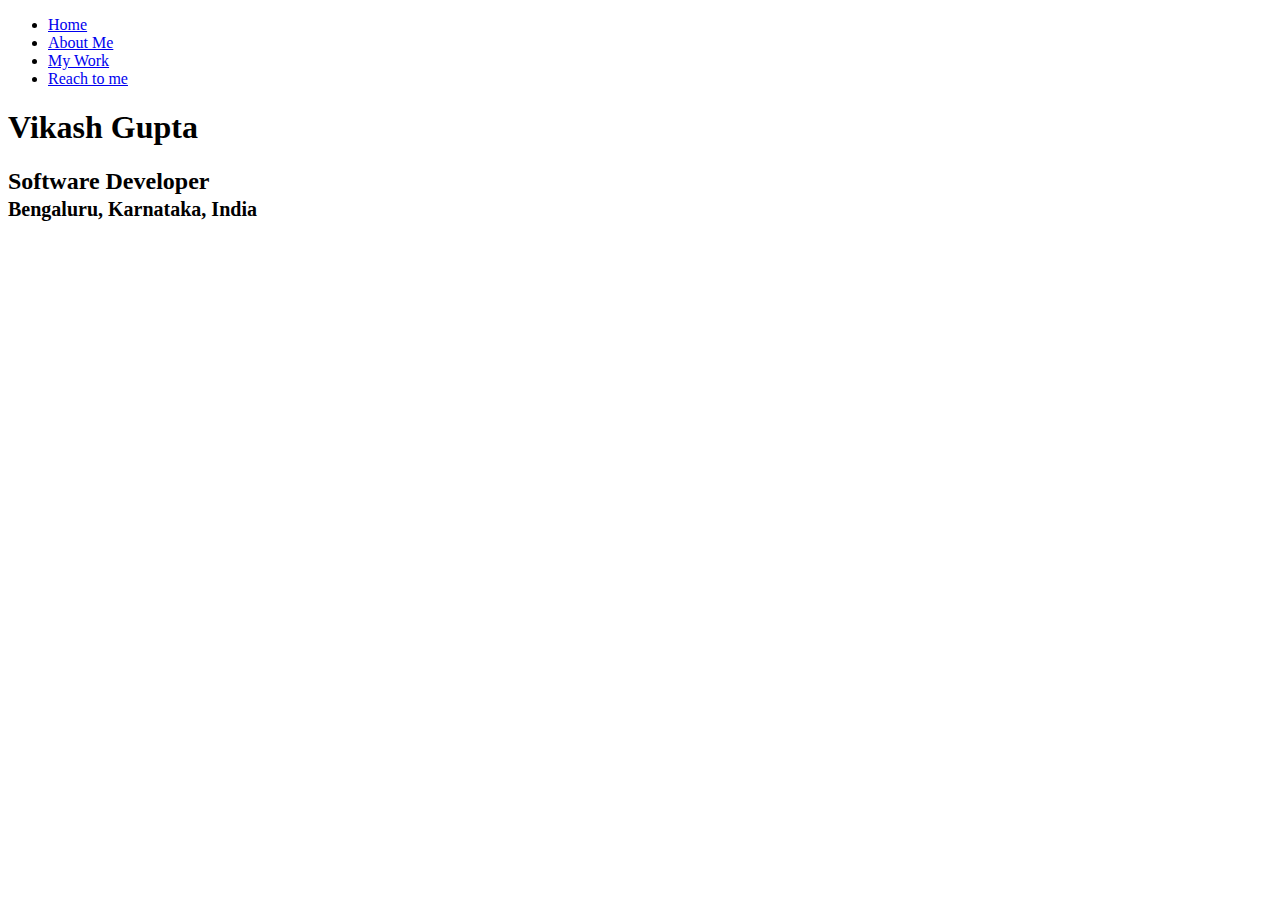
==== index.html @ 74108fb8 "Update index.html" ====
<!DOCTYPE html>
<html lang="en">

<head>
  <meta charset="UTF-8">
  <meta name="viewport" content="width=device-width, initial-scale=1.0">
  <meta http-equiv="X-UA-Compatible" content="ie=edge">
  <link rel="stylesheet" href="https://use.fontawesome.com/releases/v5.2.0/css/all.css" integrity="sha384-hWVjflwFxL6sNzntih27bfxkr27PmbbK/iSvJ+a4+0owXq79v+lsFkW54bOGbiDQ"
    crossorigin="anonymous">

  <link rel="stylesheet" href="css/main.css">
  <title>Welcome To My Portfolio</title>
</head>

<body id="bg-img">
  <header>
    <div class="menu-btn">
      <div class="btn-line"></div>
      <div class="btn-line"></div>
      <div class="btn-line"></div>
    </div>

    <nav class="menu">
      <div class="menu-branding">
        <div class="portrait"></div>
      </div>
      <ul class="menu-nav">
        <li class="nav-item current">
          <a href="index.html" class="nav-link">
            Home
          </a>
        </li>
        <li class="nav-item">
          <a href="https://about.me/vikashgupta" class="nav-link">
            About Me
          </a>
        </li>
        <li class="nav-item">
          <a href="work.html" class="nav-link">
            My Work
          </a>
        </li>
        <li class="nav-item">
          <a href="contact.html" class="nav-link">
            Reach to me
          </a>
        </li>
      </ul>
    </nav>
  </header>

  <main id="home">
    <h1 class="lg-heading">
      Vikash
      <span class="text-secondary">Gupta</span>
    </h1>
    <h2 class="sm-heading">
      Software Developer<br> <small class="text-secondary">Bengaluru, Karnataka, India</small>
    </h2>
    <div class="icons">
      <a href="https://twitter.com/vikashgpt16">
        <i class="fab fa-twitter fa-2x"></i>
      </a>
      <a href="https://wa.link/hup95p">
        <i class="fab fa-whatsapp fa-2x"></i>
      </a>
      <a href="https://www.linkedin.com/in/vikashgpt2020/">
        <i class="fab fa-linkedin fa-2x"></i>
      </a>
      <a href="https://vikashgpt.github.io/portfolio.github.io">
        <i class="fab fa-github fa-2x"></i>
      </a>
    </div>
  </main>

  <script src="js/main.js"></script>
</body>

</html>
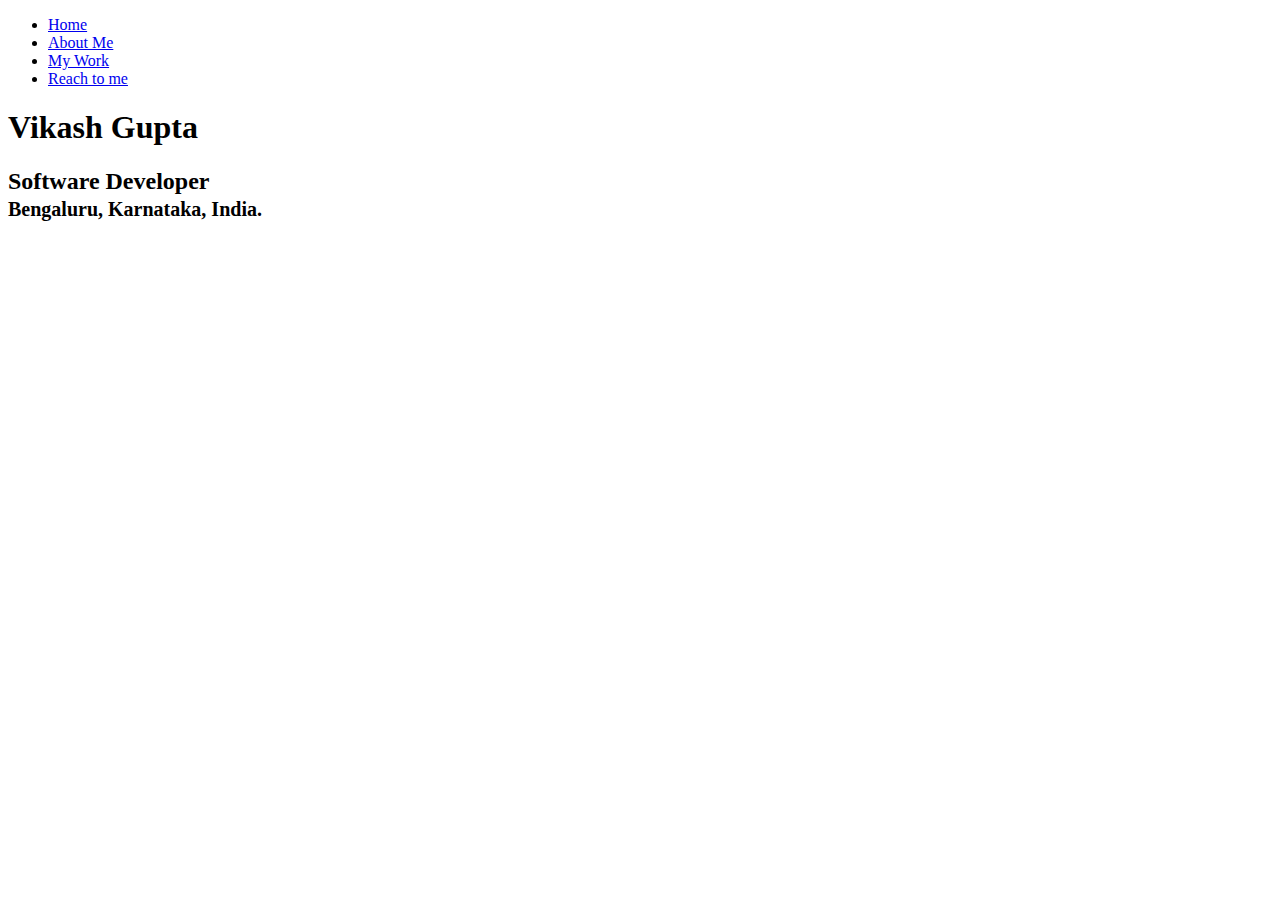
==== commit d7af0855: "Update index.html" ====
--- a/index.html
+++ b/index.html
@@ -55,7 +55,7 @@
       <span class="text-secondary">Gupta</span>
     </h1>
     <h2 class="sm-heading">
-      Software Developer<br> <small class="text-secondary">Bengaluru, Karnataka, India</small>
+      Software Developer<br> <small class="text-secondary">Bengaluru, Karnataka, India.</small>
     </h2>
     <div class="icons">
       <a href="https://twitter.com/vikashgpt16">
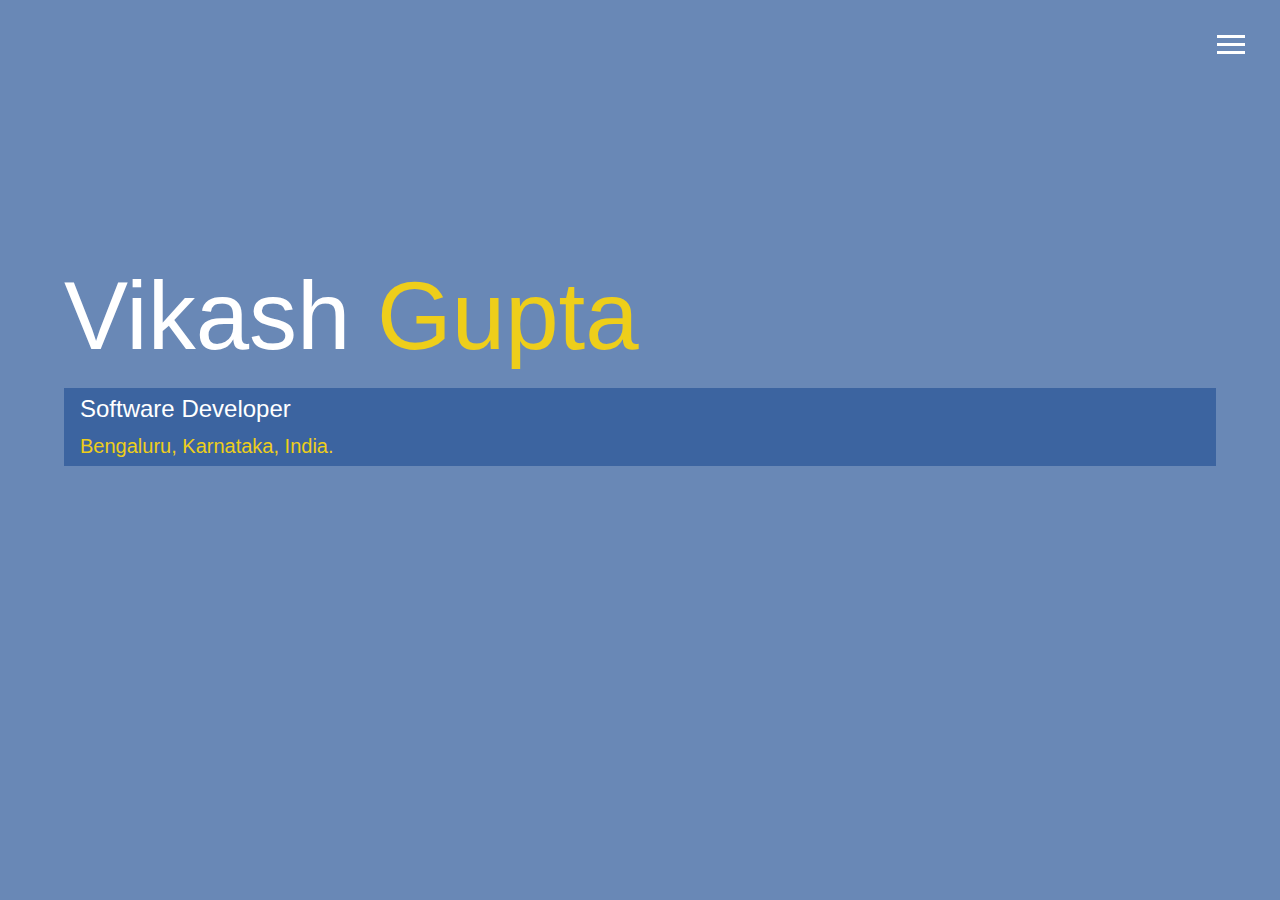
==== commit ca818280: "modificatio01-05-2022" ====
--- a/index.html
+++ b/index.html
@@ -9,7 +9,7 @@
     crossorigin="anonymous">
 
   <link rel="stylesheet" href="css/main.css">
-  <title>Welcome To My Portfolio</title>
+  <title>Vikash Gupta</title>
 </head>
 
 <body id="bg-img">
@@ -58,16 +58,16 @@
       Software Developer<br> <small class="text-secondary">Bengaluru, Karnataka, India.</small>
     </h2>
     <div class="icons">
-      <a href="https://twitter.com/vikashgpt16">
+      <a href="https://twitter.com/vikashgpt16" class = " tw">
         <i class="fab fa-twitter fa-2x"></i>
       </a>
-      <a href="https://wa.link/hup95p">
+      <a href="https://wa.link/hup95p" class = " wa">
         <i class="fab fa-whatsapp fa-2x"></i>
       </a>
-      <a href="https://www.linkedin.com/in/vikashgpt2020/">
+      <a href="https://www.linkedin.com/in/vikashgpt2020/" class = " li">
         <i class="fab fa-linkedin fa-2x"></i>
       </a>
-      <a href="https://vikashgpt.github.io/portfolio.github.io">
+      <a href="https://vikashgpt.github.io/portfolio.github.io" class = "gt">
         <i class="fab fa-github fa-2x"></i>
       </a>
     </div>
--- a/css/main.css
+++ b/css/main.css
@@ -0,0 +1,496 @@
+.menu-btn {
+  position: absolute;
+  z-index: 3;
+  right: 35px;
+  top: 35px;
+  cursor: pointer;
+  -webkit-transition: all 0.5s ease-out;
+  transition: all 0.5s ease-out;
+}
+
+.menu-btn .btn-line {
+  width: 28px;
+  height: 3px;
+  margin: 0 0 5px 0;
+  background: #fff;
+  -webkit-transition: all 0.5s ease-out;
+  transition: all 0.5s ease-out;
+}
+
+.menu-btn.close {
+  -webkit-transform: rotate(180deg);
+          transform: rotate(180deg);
+}
+
+.menu-btn.close .btn-line:nth-child(1) {
+  -webkit-transform: rotate(45deg) translate(5px, 5px);
+          transform: rotate(45deg) translate(5px, 5px);
+}
+
+.menu-btn.close .btn-line:nth-child(2) {
+  opacity: 0;
+}
+
+.menu-btn.close .btn-line:nth-child(3) {
+  -webkit-transform: rotate(-45deg) translate(7px, -6px);
+          transform: rotate(-45deg) translate(7px, -6px);
+}
+
+.menu {
+  position: fixed;
+  top: 0;
+  width: 100%;
+  /* opacity: .95; */
+  visibility: hidden;
+}
+
+.menu.show {
+  visibility: visible;
+}
+
+.menu-branding, .menu-nav {
+  display: -webkit-box;
+  display: -ms-flexbox;
+  display: flex;
+  -webkit-box-orient: vertical;
+  -webkit-box-direction: normal;
+      -ms-flex-flow: column wrap;
+          flex-flow: column wrap;
+  -webkit-box-align: center;
+      -ms-flex-align: center;
+          align-items: center;
+  -webkit-box-pack: center;
+      -ms-flex-pack: center;
+          justify-content: center;
+  float: left;
+  width: 50%;
+  height: 100vh;
+  overflow: hidden;
+}
+
+.menu-nav {
+  margin: 0;
+  padding: 0;
+  background: rgba(42, 85, 151, 0.95);
+  list-style: none;
+  -webkit-transform: translate3d(0, -100%, 0);
+          transform: translate3d(0, -100%, 0);
+  -webkit-transition: all 0.5s ease-out;
+  transition: all 0.5s ease-out;
+}
+
+.menu-nav.show {
+  -webkit-transform: translate3d(0, 0, 0);
+          transform: translate3d(0, 0, 0);
+}
+
+.menu-branding {
+  background:rgba(42, 85, 151, 0.95);
+  -webkit-transform: translate3d(0, 100%, 0);
+          transform: translate3d(0, 100%, 0);
+  -webkit-transition: all 0.5s ease-out;
+  transition: all 0.5s ease-out;
+}
+
+.menu-branding.show {
+  -webkit-transform: translate3d(0, 0, 0);
+          transform: translate3d(0, 0, 0);
+}
+
+.menu-branding .portrait {
+  width: 250px;
+  height: 250px;
+  background: url("../img/vicks.jpg");
+  border-radius: 50%;
+  border: solid 3px #eece1a;
+}
+
+.menu .nav-item {
+  -webkit-transform: translate3d(600px, 0, 0);
+          transform: translate3d(600px, 0, 0);
+  -webkit-transition: all 0.5s ease-out;
+  transition: all 0.5s ease-out;
+}
+
+.menu .nav-item.show {
+  -webkit-transform: translate3d(0, 0, 0);
+          transform: translate3d(0, 0, 0);
+}
+
+.menu .nav-item.current > a {
+  color: #eece1a;
+}
+
+.menu .nav-link {
+  display: inline-block;
+  position: relative;
+  font-size: 30px;
+  text-transform: uppercase;
+  padding: 1rem 0;
+  font-weight: 300;
+  color: #fff;
+  text-decoration: none;
+  -webkit-transition: all 0.5s ease-out;
+  transition: all 0.5s ease-out;
+}
+
+.menu .nav-link:hover {
+  color: #eece1a;
+}
+
+.nav-item:nth-child(1) {
+  -webkit-transition-delay: 0.1s;
+          transition-delay: 0.1s;
+}
+
+.nav-item:nth-child(2) {
+  -webkit-transition-delay: 0.2s;
+          transition-delay: 0.2s;
+}
+
+.nav-item:nth-child(3) {
+  -webkit-transition-delay: 0.3s;
+          transition-delay: 0.3s;
+}
+
+.nav-item:nth-child(4) {
+  -webkit-transition-delay: 0.4s;
+          transition-delay: 0.4s;
+}
+
+* {
+  -webkit-box-sizing: border-box;
+          box-sizing: border-box;
+}
+
+body {
+  background: #444;
+  color: #fff;
+  height: 100%;
+  margin: 0;
+  font-family: 'Segoe UI', Tahoma, Geneva, Verdana, sans-serif;
+  line-height: 1.5;
+}
+#contact{
+  position: relative;
+}
+#contact:after {
+  content: '';
+  position: absolute;
+  top: 0;
+  right: 0;
+  width: 100%;
+  height: 100%;
+  z-index: -1;
+  background: rgba(42, 85, 151, 0.7);
+}
+
+body#bg-img {
+  background: url(../img/background.jpg);
+  background-attachment: fixed;
+  background-size: cover;
+}
+
+body#bg-img:after {
+  content: '';
+  position: absolute;
+  top: 0;
+  right: 0;
+  width: 100%;
+  height: 100%;
+  z-index: -1;
+  background: rgba(42, 85, 151, 0.7);
+}
+
+h1,
+h2,
+h3 {
+  margin: 0;
+  font-weight: 400;
+}
+
+h1.lg-heading,
+h2.lg-heading,
+h3.lg-heading {
+  font-size: 6rem;
+}
+
+h1.sm-heading,
+h2.sm-heading,
+h3.sm-heading {
+  margin-bottom: 2rem;
+  padding: 0.2rem 1rem;
+  background: rgba(42, 85, 151, 0.7);
+}
+
+a {
+  color: #fff;
+  text-decoration: none;
+}
+
+header {
+  position: fixed;
+  z-index: 2;
+  width: 100%;
+}
+
+.text-secondary {
+  color: #eece1a;
+}
+
+main {
+  padding: 4rem;
+  min-height: calc(100vh - 60px);
+}
+
+main .icons {
+  margin-top: 1rem;
+}
+
+main .icons a {
+  padding: 0.4rem;
+  -webkit-transition: all 0.5s ease-out;
+  transition: all 0.5s ease-out;
+}
+
+main .icons a.tw:hover {
+  color: #1DA1F2;
+  ;
+}
+
+main .icons a.wa:hover {
+  color: #128C7E;
+}
+
+main .icons a.li:hover {
+  color: #0072b1;
+  ;
+}
+
+main .icons a.gt:hover {
+  color: #985;
+  ;
+}
+
+main#home {
+  overflow: hidden;
+}
+
+main#home h1 {
+  margin-top: 20vh;
+}
+
+.about-info {
+  display: -ms-grid;
+  display: grid;
+  grid-gap: 30px;
+      grid-template-areas: 'bioimage bio bio' 'job1 job2 job3';
+  -ms-grid-columns: (1fr)[3];
+      grid-template-columns: repeat(3, 1fr);
+}
+
+.about-info .bio-image {
+  -ms-grid-row: 1;
+  -ms-grid-column: 1;
+  grid-area: bioimage;
+  margin: auto;
+  border-radius: 50%;
+  border: #eece1a 3px solid;
+}
+
+.about-info .bio {
+  -ms-grid-row: 1;
+  -ms-grid-column: 2;
+  -ms-grid-column-span: 2;
+  grid-area: bio;
+  font-size: 1.5rem;
+}
+
+.about-info .job-1 {
+  -ms-grid-row: 2;
+  -ms-grid-column: 1;
+  grid-area: job1;
+}
+
+.about-info .job-2 {
+  -ms-grid-row: 2;
+  -ms-grid-column: 2;
+  grid-area: job2;
+}
+
+.about-info .job-3 {
+  -ms-grid-row: 2;
+  -ms-grid-column: 3;
+  grid-area: job3;
+}
+
+.about-info .job {
+  background: #515151;
+  padding: 0.5rem;
+  border-bottom: #eece1a 5px solid;
+}
+
+.projects {
+  display: -ms-grid;
+  display: grid;
+  grid-gap: 0.7rem;
+  -ms-grid-columns: (1fr)[3];
+      grid-template-columns: repeat(3, 1fr);
+}
+
+.projects img {
+  width: 100%;
+  border: 3px #fff solid;
+}
+
+.projects img:hover {
+  opacity: 0.5;
+  border-color: #eece1a;
+  -webkit-transition: all 0.5s ease-out;
+  transition: all 0.5s ease-out;
+}
+
+.boxes {
+  display: -webkit-box;
+  display: -ms-flexbox;
+  display: flex;
+  -ms-flex-wrap: wrap;
+      flex-wrap: wrap;
+  -webkit-box-pack: space-evenly;
+      -ms-flex-pack: space-evenly;
+          justify-content: space-evenly;
+  -webkit-box-align: center;
+      -ms-flex-align: center;
+          align-items: center;
+  margin-top: 1rem;
+}
+
+.boxes div {
+  font-size: 2rem;
+  border: 3px #fff solid;
+  padding: 1.5rem 2.5rem;
+  margin-bottom: 3rem;
+  -webkit-transition: all 0.5s ease-out;
+  transition: all 0.5s ease-out;
+}
+
+.boxes div:hover {
+  padding: 0.5rem 1.5rem;
+  background: #eece1a;
+  color: #000;
+}
+
+.boxes div:hover span {
+  color: #000;
+}
+
+.btn, .btn-dark, .btn-light {
+  display: block;
+  padding: 0.5rem 1rem;
+  border: 0;
+  margin-bottom: 0.3rem;
+}
+
+.btn:hover, .btn-dark:hover, .btn-light:hover {
+  background: #eece1a;
+  color: #000;
+}
+
+.btn-dark {
+  background: black;
+  color: #fff;
+}
+
+.btn-light {
+  background: #c4c4c4;
+  color: #333;
+}
+
+#main-footer {
+  text-align: center;
+  padding: 1rem;
+  background: rgba(42, 85, 151, 1);
+  color: #fff;
+  height: 60px;
+}
+
+@media screen and (min-width: 1171px) {
+  .projects {
+    -ms-grid-columns: (1fr)[4];
+        grid-template-columns: repeat(4, 1fr);
+  }
+}
+
+@media screen and (min-width: 769px) and (max-width: 1170px) {
+  .projects {
+    -ms-grid-columns: (1fr)[3];
+        grid-template-columns: repeat(3, 1fr);
+  }
+}
+
+@media screen and (max-width: 768px) {
+  main {
+    -webkit-box-align: center;
+        -ms-flex-align: center;
+            align-items: center;
+    text-align: center;
+  }
+  main .lg-heading {
+    line-height: 1;
+    margin-bottom: 1rem;
+  }
+  ul.menu-nav,
+  div.menu-branding {
+    float: none;
+    width: 100%;
+    min-height: 0;
+  }
+  ul.menu-nav.show,
+  div.menu-branding.show {
+    -webkit-transform: translate3d(0, 0, 0);
+            transform: translate3d(0, 0, 0);
+  }
+  .menu-nav {
+    height: 75vh;
+    -webkit-transform: translate3d(-100%, 0, 0);
+            transform: translate3d(-100%, 0, 0);
+    font-size: 24px;
+  }
+  .menu-branding {
+    height: 25vh;
+    -webkit-transform: translate3d(100%, 0, 0);
+            transform: translate3d(100%, 0, 0);
+  }
+  .menu-branding .portrait {
+    background: url("../img/vicks_small.jpg");
+    width: 150px;
+    height: 150px;
+  }
+  .about-info {
+        grid-template-areas: 'bioimage' 'bio' 'job1' 'job2' 'job3';
+    -ms-grid-columns: 1fr;
+        grid-template-columns: 1fr;
+  }
+  .projects {
+    -ms-grid-columns: (1fr)[2];
+        grid-template-columns: repeat(2, 1fr);
+  }
+}
+
+@media screen and (max-width: 500px) {
+  main {
+    padding: 2rem;
+  }
+  main #home h1 {
+    margin-top: 10vh;
+  }
+  main .lg-heading {
+    margin-top: 1rem;
+    font-size: 5rem;
+  }
+  .projects {
+    -ms-grid-columns: 1fr;
+        grid-template-columns: 1fr;
+  }
+}
+/*# sourceMappingURL=main.css.map */